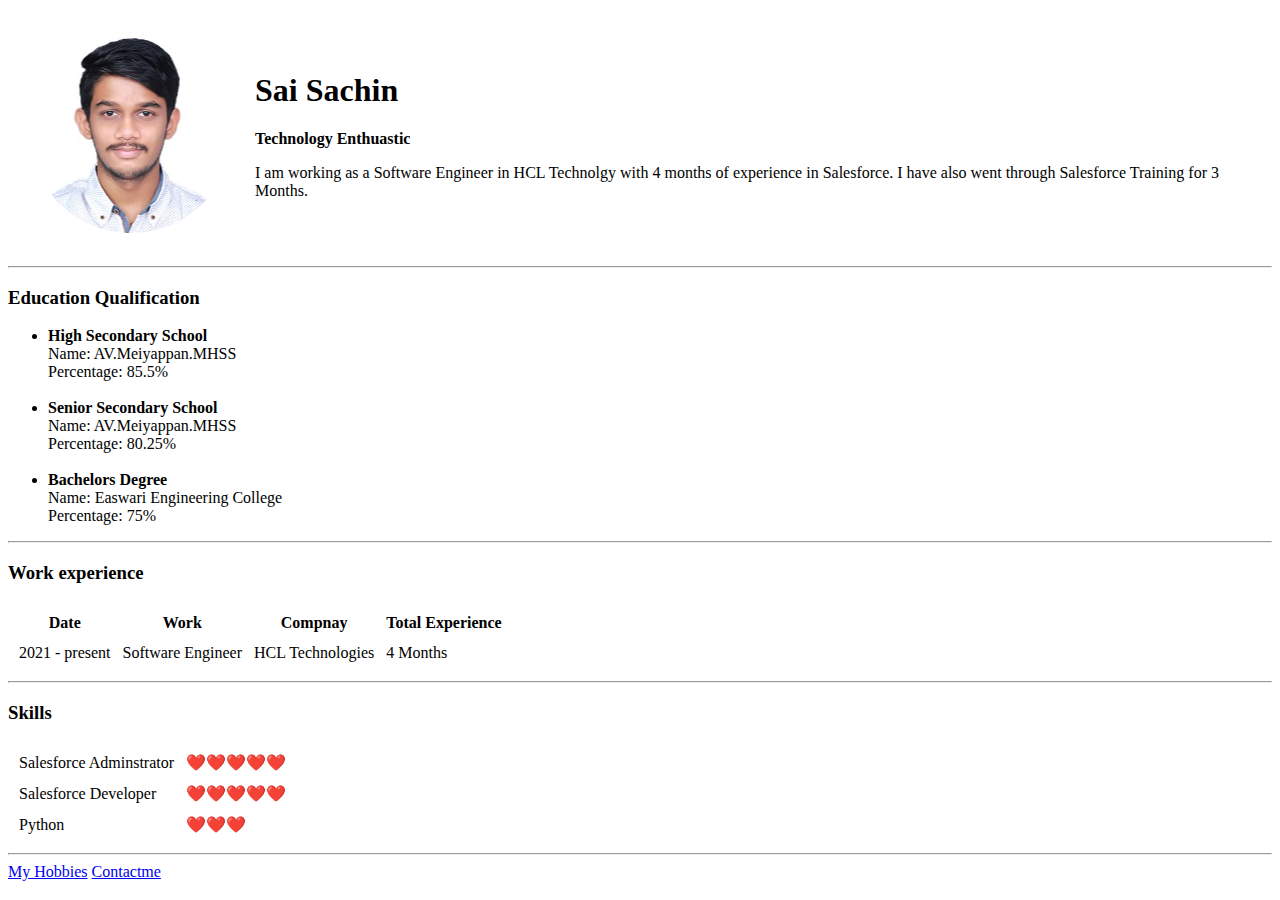
==== index.html @ a2622b45 "Update index.html" ====
<!DOCTYPE html>
<html lang="en" dir="ltr">

<head>
  <meta charset="utf-8">
  <title>Sai Sachin Personal Website</title>
</head>

<body>
  <table cellspacing="20">
    <tr>
      <td><img src="circle image.png" alt="Sai sachin Profile Image"></td>
      <td><h1> Sai Sachin</h1>


      <p>
        <strong>Technology Enthuastic</strong>
        <emLearning enthuastic towards the New technology.</em>
          <p>
            I am working as a Software Engineer in HCL Technolgy with 4 months of experience in Salesforce.
            I have also went through Salesforce Training for 3 Months.
          </p>
      </p></td>
    </tr>
  </table>

  <hr>
  <h3>Education Qualification</h3>
  <p>
  <ul>


    <li><strong>High Secondary School</strong><br>
      Name: AV.Meiyappan.MHSS<br />
      Percentage: 85.5% <br>
      <br>
    </li>
    <li><strong>Senior Secondary School</strong> <br>
      Name: AV.Meiyappan.MHSS <br>
      Percentage: 80.25% <br>
      <br>
    </li>
    <li><strong>Bachelors Degree</strong><br>
      Name: Easwari Engineering College <br>
      Percentage: 75% <br>
    </li>
  </ul>
  </p>
  <hr>
  <h3>Work experience</h3>
  <table cellspacing="10">
    <thead>
      <tr>
        <th>Date</th>
        <th>Work</th>
        <th>Compnay</th>
        <th>Total Experience</th>
      </tr>
    </thead>

    <tbody>
      <tr>
        <td>2021 - present </td>
        <td> Software Engineer </td>
        <td> HCL Technologies </td>
        <td> 4 Months</td>

      </tr>

    </tbody>
  </table>
  <hr>

    <h3>Skills</h3>
          <table cellspacing="10">
              <tr>
                <td>Salesforce Adminstrator</td>
                <td>❤️❤️❤️❤️❤️  </td>
              </tr>
              <tr>
                <td>Salesforce Developer</td>
                <td>❤️❤️❤️❤️❤️</td>
              </tr>
              <tr>
                <td>Python</td>
                <td>❤️❤️❤️</td>
              </tr>

          </table>
  <hr>
  <a href="C:\Web Development\Hobbies.html">My Hobbies</a>
  <a href="C:\Web Development\HTML personal website\Contactme.html">Contactme</a>

</body>

</html>
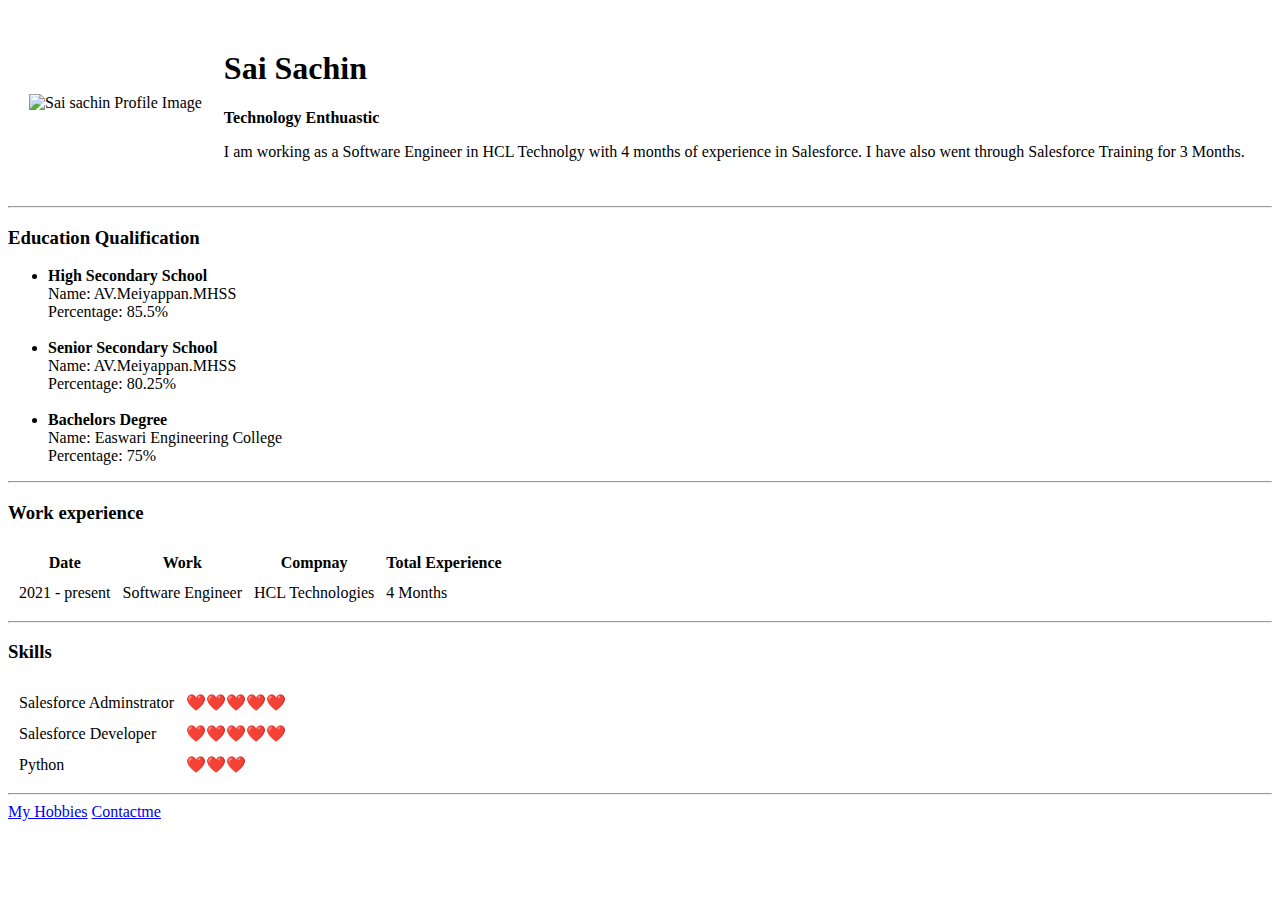
==== commit 98dcb83f: "Add files via upload" ====
--- a/index.html
+++ b/index.html
@@ -4,12 +4,15 @@
 <head>
   <meta charset="utf-8">
   <title>Sai Sachin Personal Website</title>
+  <link rel="stylesheet" href="C:\Web Development\css\styles.css">
+
 </head>
 
-<body>
+<body >
+  
   <table cellspacing="20">
     <tr>
-      <td><img src="circle image.png" alt="Sai sachin Profile Image"></td>
+      <td><img src="C:\Web Development\HTML personal website\images\circle image.png" alt="Sai sachin Profile Image"></td>
       <td><h1> Sai Sachin</h1>
 
 
@@ -31,7 +34,7 @@
 
 
     <li><strong>High Secondary School</strong><br>
-      Name: AV.Meiyappan.MHSS<br />
+      Name: AV.Meiyappan.MHSS<br>
       Percentage: 85.5% <br>
       <br>
     </li>
@@ -88,7 +91,7 @@
 
           </table>
   <hr>
-  <a href="C:\Web Development\Hobbies.html">My Hobbies</a>
+  <a href="C:\Web Development\HTML personal website\Hobbies.html">My Hobbies</a>
   <a href="C:\Web Development\HTML personal website\Contactme.html">Contactme</a>
 
 </body>
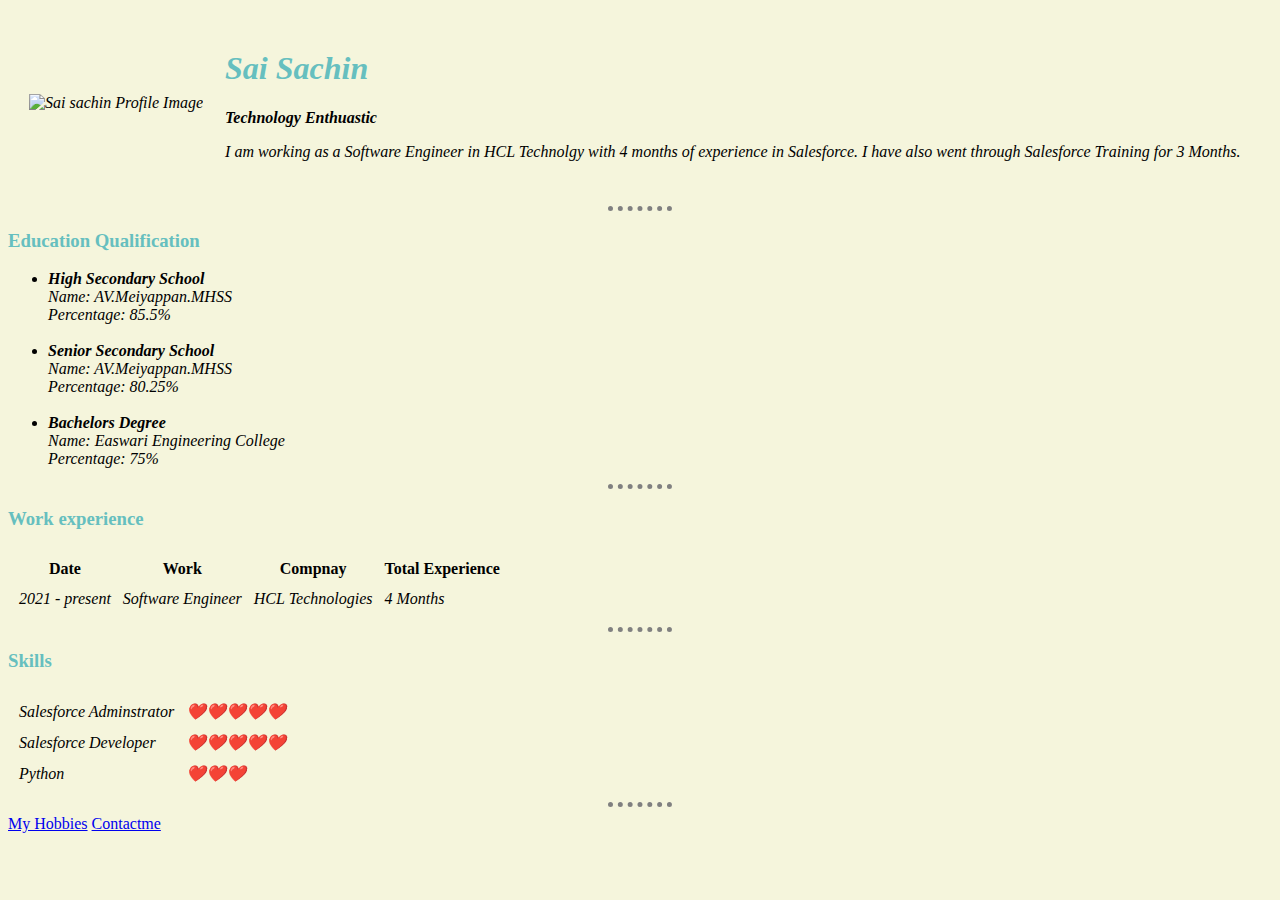
==== commit 48a16587: "Update index.html" ====
--- a/index.html
+++ b/index.html
@@ -4,7 +4,7 @@
 <head>
   <meta charset="utf-8">
   <title>Sai Sachin Personal Website</title>
-  <link rel="stylesheet" href="C:\Web Development\css\styles.css">
+  <link rel="stylesheet" href="styles.css">
 
 </head>
 
--- a/styles.css
+++ b/styles.css
@@ -0,0 +1,26 @@
+body{
+  background-color: #f5f5dc;
+}
+hr{
+
+  border-style: none;
+  border-top-style: dotted;
+  border-color: grey;
+  border-width: 5px;
+  width: 5%;
+}
+h1{
+  color: #66BFBF;
+}
+h3{
+  color: #66BFBF;
+}
+p{
+  font-style: italic;
+}
+td{
+  font-style: oblique;
+}
+li{
+  font-style: italic;
+}
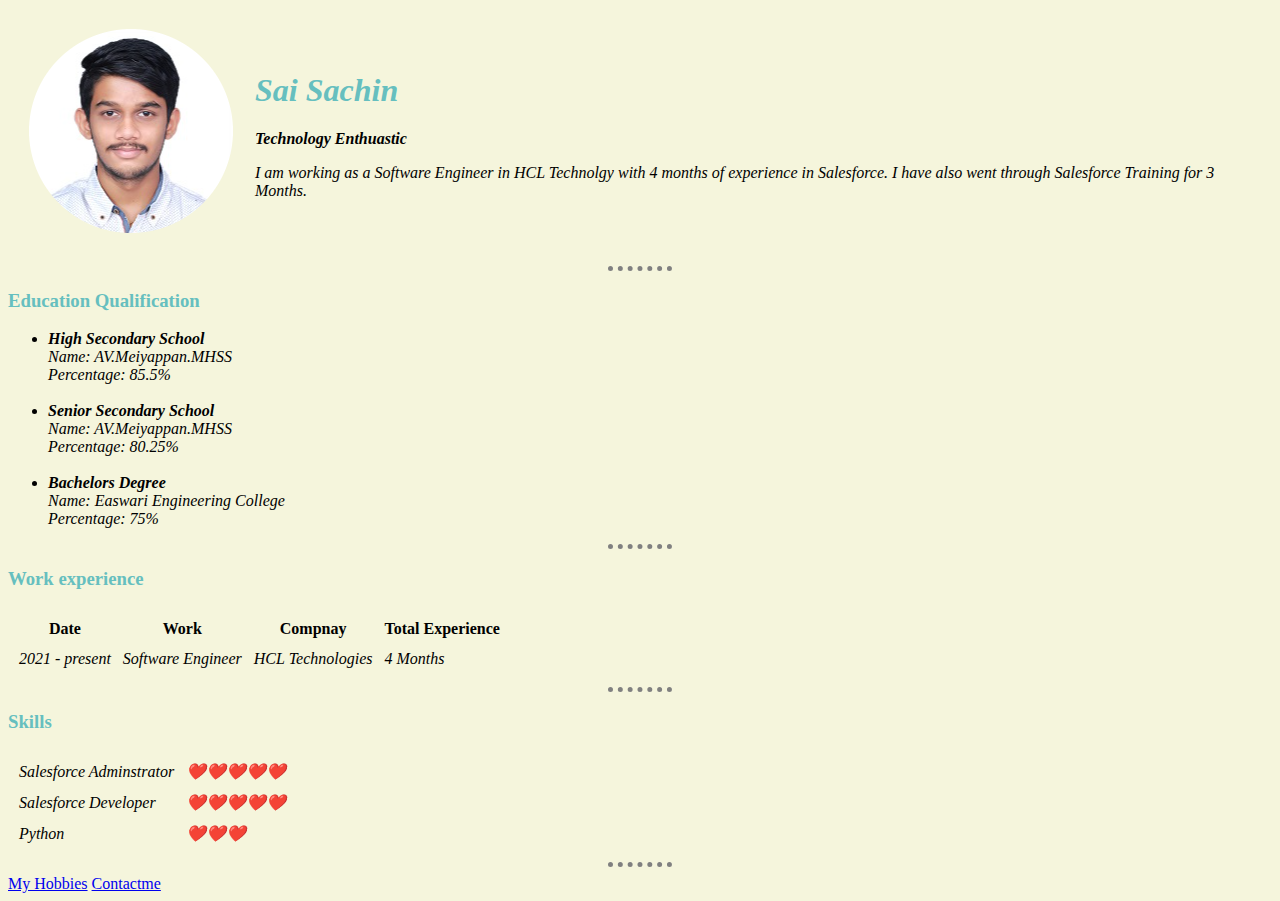
==== commit 5f09f368: "Update index.html" ====
--- a/index.html
+++ b/index.html
@@ -12,7 +12,7 @@
   
   <table cellspacing="20">
     <tr>
-      <td><img src="C:\Web Development\HTML personal website\images\circle image.png" alt="Sai sachin Profile Image"></td>
+      <td><img src="circle image.png" alt="Sai sachin Profile Image"></td>
       <td><h1> Sai Sachin</h1>
 
 
